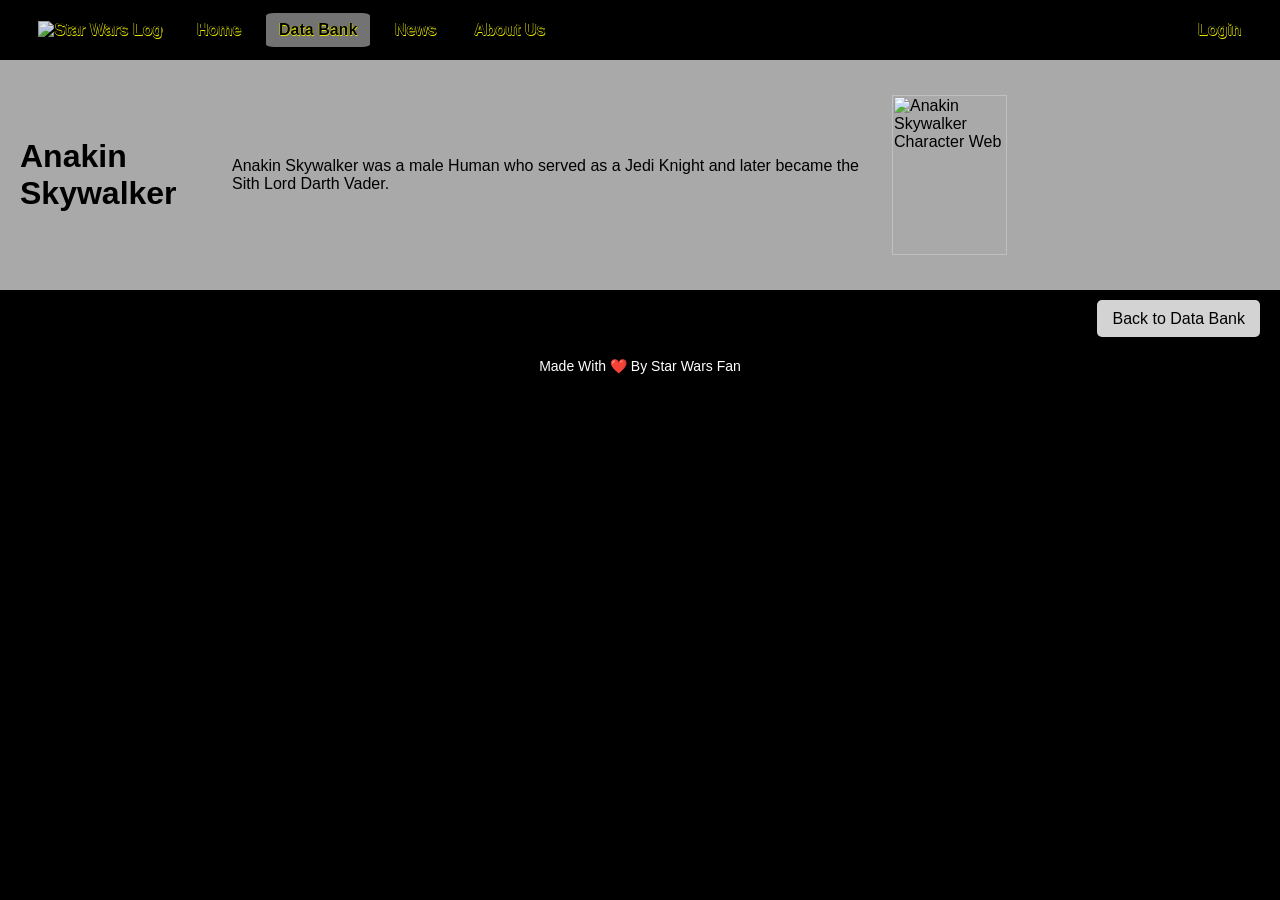
==== Pages/Characters/Anakin-Skywalker.html @ 5e42b511 "Add Star Wars character pages and media assets" ====
<html>
<head>
    <title>Anakin Skywalker</title>
    <link rel="stylesheet" href="../../main.css">
</head>
<body>
    <div class="header">
        <a href="../../index.html"> <img src="../../media/Star Wars Logo.webp" alt="Star Wars Logo" class="logo"> </a>
        <div class="nav">
            <a href="../../index.html">Home</a>
            <a href="../main/Data-Bank.html" class="active">Data Bank</a>
            <a href="../main/News.html">News</a>
            <a href="../main/about-us.html">About Us</a>
            <a href="../main/login.html" class="head-right1">Login</a>
        </div>
    </div>
    <!-- This is the main content section of the webpage, which includes the character information and image -->
    <div class="character-content">
        <h1>Anakin Skywalker</h1>
        <p>Anakin Skywalker was a male Human who served as a Jedi Knight and later became the Sith Lord Darth Vader.</p>
        <div class="Anakin-CW">
            <img src="../../media/Anakin-CW.webp" alt="Anakin Skywalker Character Web" class="CW">
        </div>
    </div>
        <div class="back">
        <a href="../main/Data-Bank.html">Back to Data Bank</a>
    </div>
</body>
<div class="footer">
        <p>Made With ❤️ By Star Wars Fan</p>
</div>
</html>
---- main.css ----
/* Star Wars Website CSS */
/* This makes no black border around the page */
body {
    margin: 0;
    padding: 0;
}
/* This sets the font, background color, and text color for the entire page */
html {
    font-family: 'helvetica neue',Helvetica, Arial, sans-serif;
    background-color: black;
    color: white;
}
/* This styles the header, including the logo and navigation links */
.header {
    opacity: 0.9;
    display: flex;
    align-items: center;
    justify-content: space-between;
    flex-wrap: wrap;
    gap: 0.5rem;
    padding: 1% 2%;
    background-color: black;
    width: 100%;
    max-width: 100%;
    top: 0;
    left: 0;
    z-index: 1;
    box-sizing: border-box;
}
/* This makes the login link align to the right */
.head-right1 {
    margin-left: auto;
}
.header .nav {
    display: flex;
    align-items: center;
    justify-content: flex-end;
    gap: 0.75rem;
    flex: 1 1 400px;
    flex-wrap: wrap;
    min-width: 0;
}
/* This styles the  active state  */
.header .nav a.active {
    background-color: gray;
    color: black;
    border-radius: 8%;
}
/* This styles the logo image in the header */
.header img {
    width: auto;
    max-width: 125px;
    max-height: 75px;
}
/* This styles the navigation links, including the font, and text shadow */
.header a {
    color: black;
    font-family: 'helvetica neue',Helvetica, Arial, sans-serif;
    font-weight: bold;
    text-shadow: .5px .5px 0px yellow, -.5px -.5px 0px yellow;
    text-decoration: none;
    font-size: 1rem;
    padding: 0.5rem 0.8rem;
    transition: background-color 0.3s ease;
    white-space: nowrap;
}
.header .nav a:hover {
    background-color: gray;
    color: black;
    border-radius: 5px;
}
/* This media query makes the header responsive for smaller screens */
@media (max-width: 760px) {
    .header {
        flex-direction: row;
        align-items: center;
        justify-content: space-between;
        padding: 0.4rem 0.6rem;
        gap: 0.25rem;
    }
    .header img {
        max-width: 100px;
        width: auto;
        height: auto;
        margin: 0;
    }
    .header .nav {
        width: auto;
        justify-content: center;
        gap: 0.35rem;
        flex-wrap: wrap;
        align-items: center;
    }
    .header .nav a {
        width: auto;
        max-width: none;
        padding: 0.3rem 0.5rem;
        font-size: 0.92rem;
        white-space: nowrap;
        text-align: center;
        margin: 0;
        flex: 0 1 auto;
    }
    .head-right1 {
        margin-left: 0;
        text-align: center;
    }
}
/* This styles the main content area, including the background color, text color, and padding */
.content {
    background-color: lightgray;
    color: black;
    padding: 2% 5%;
}
.content h1 {
    text-align: center;
    color: black;
    font-family: 'helvetica neue',Helvetica, Arial, sans-serif;
    font-weight: bold;
    text-shadow: .5px .5px 0px yellow, -.5px -.5px 0px yellow;
}
/* This styles the characters section, including the background color, text color, and layout */
.LSCharacters h2 {
    text-align: center;
    color: black;
    font-family: 'helvetica neue',Helvetica, Arial, sans-serif;
    font-weight: bold;
    text-shadow: .5px .5px 0px yellow, -.5px -.5px 0px yellow;
}
.LSCharacters {
    background-color: darkgray;
    margin-top: 0px;
    padding: 2%;
}
.characters-container {
    display: flex;
    justify-content: center;
    gap: 3%;
    flex-wrap: wrap;
}
/* This styles the individual character cards, including the image and name */
.character {
    color: black;
    display: flex;
    flex-direction: column;
    align-items: center;
    width: 125px;
}

.character img {
    width: 125px;
    height: 125px;
    object-fit: cover;
    border-radius: 50%;
    border: 3px solid black;
}
.character img:hover {
    background-color: lightgray;
    color: black;
    border-radius: 50%;
    border: 3px yellow solid;
}
/* This styles the character names, including the text alignment and margin */
.character p {
    text-align: center;
    margin-top: 10px;
}
/* This styles the character page, including the layout and styling of the character image and content */
.Obi-Wan-CW img {
        width: 100%;
        height: 100%;
        align-items: right;
}
.Anakin-CW img {
        width: 115px;
        height: 160px;
        align-items: right;
}
.Mini-luke img {
        width: 80px;
        height: 160px;
        align-items: right;
}
.Mini-Leia img {
        width: 80px;
        height: 150px;
        align-items: right;
}
.Mini-Han img {
        width: 75px;
        height: 150px;
        align-items: right;
}
.Yoda-CW img {
        width: 100%;
        height: 100%;
        align-items: right;
}
.character-content {
    height: 20%;
    width: 100%;
    background-color: darkgray;
    color: black;
    display: flex;
    align-items: center;
    gap: 20px;
    padding-left: 20px;
    padding-top: 25px;
    padding-bottom: 25px;
}
.character-content h1 {
    width: 15%;
    text-align: left;
    color: black;
    font-family: 'helvetica neue',Helvetica, Arial, sans-serif;
    font-weight: bold;
}
.character-content p {
    max-width: 50%;
}
/* This styles the back link on the character page, including the text alignment and padding */
.back {
    text-align: right;
    padding: 20px;
}
.back a {
    background-color: lightgray;
    color: black;
    text-decoration: none;
    padding: 10px 15px;
    border-radius: 5px;
}
/* This styles the news section, including the background color, text color, and padding */
.news {
    background-color: lightgray;
    color: black;
    padding-left: 20px;
    padding-bottom: 20px;
    padding-top: 20px;
    
}
/* This styles the news title, including the text alignment, background color, and font */
.news-title {
    text-align: left;
    color: black;
    background-color: darkgray;
    font-family: 'helvetica neue',Helvetica, Arial, sans-serif;
    font-weight: bold;
    padding: 2px 5px;
    font-size: 10px;
    border-top: 1px solid black;
    border-bottom: 1px solid black;
}
/* This styles the news images, including the layout and styling of the individual news items */
.news-imgs {
    background-color: lightgray;
    display: flex;
    align-items: flex-start;
    flex-wrap: wrap;
    justify-content: center;
    gap: 20px;
}
.news-item {
    display: flex;
    flex-direction: column;
    align-items: center;
    gap: 10%;
    max-width: 35%;
}
.news-imgs img {
    margin-top: 10%;
    width: 80%;
    height: 80%;
    aspect-ratio: 1/1;
    object-fit: cover;
    border: 3px solid black;
    border-radius: 5%;
    background-color: lightgray;
}
/* This styles the news images on hover, including the border color and background color */
.news-imgs img:hover {
    border-color: yellow;
    background-color: lightyellow;
}
.news-caption {
    margin-top: 5%;
    text-align: center;
    color: black;
    font-weight: bold;
}
.news-title h2 {
    margin: 0;
}
/* Slideshow container */
.slideshow-container {
  position: relative;
  width: 100%;
  max-width: 800px;
  margin: 0 auto;
  background-color: black;
  padding: 20px 0;
}

/* Slide */
.slide {
  position: relative;
  width: 100%;
  display: flex;
  align-items: center;
  justify-content: center;
  flex-direction: column;
}

/* Slideshow image */
#slideshowImg {
  width: 100%;
  max-width: 800px;
  aspect-ratio: 16/9;
  object-fit: cover;
  display: block;
}

/* Slide text */
#slidetext {
  position: absolute;
  bottom: 20px;
  left: 20px;
  color: white;
  font-size: 20px;
  text-shadow: 2px 2px 4px rgba(0, 0, 0, 0.8);
  font-weight: bold;
}

/* Navigation buttons */
.prev, .next {
  cursor: pointer;
  position: absolute;
  top: 50%;
  width: auto;
  margin-top: -22px;
  padding: 16px;
  color: white;
  font-weight: bold;
  font-size: 28px;
  transition: 0.3s ease;
  border-radius: 3px;
  background-color: rgba(0, 0, 0, 0.5);
  user-select: none;
}

.next {
  right: 0;
}

.prev {
  left: 0;
}

.prev:hover, .next:hover {
  background-color: rgba(0, 0, 0, 0.8);
}

/* Slide counter */
.slide-counter {
  text-align: center;
  color: white;
  padding: 15px;
  font-size: 16px;
  font-weight: bold;
}
/* This styles the footer, including the background color, text color, and text alignment */
.footer {
    background-color: black;
    color: white;
    text-align: center;
    padding: 10px 0;
}
.footer p {
    margin: 0;
    font-size: 14px;
}
/* adding more after completion of the website */
img.logo {
    image-resolution: 200dpi 113dpi;
}
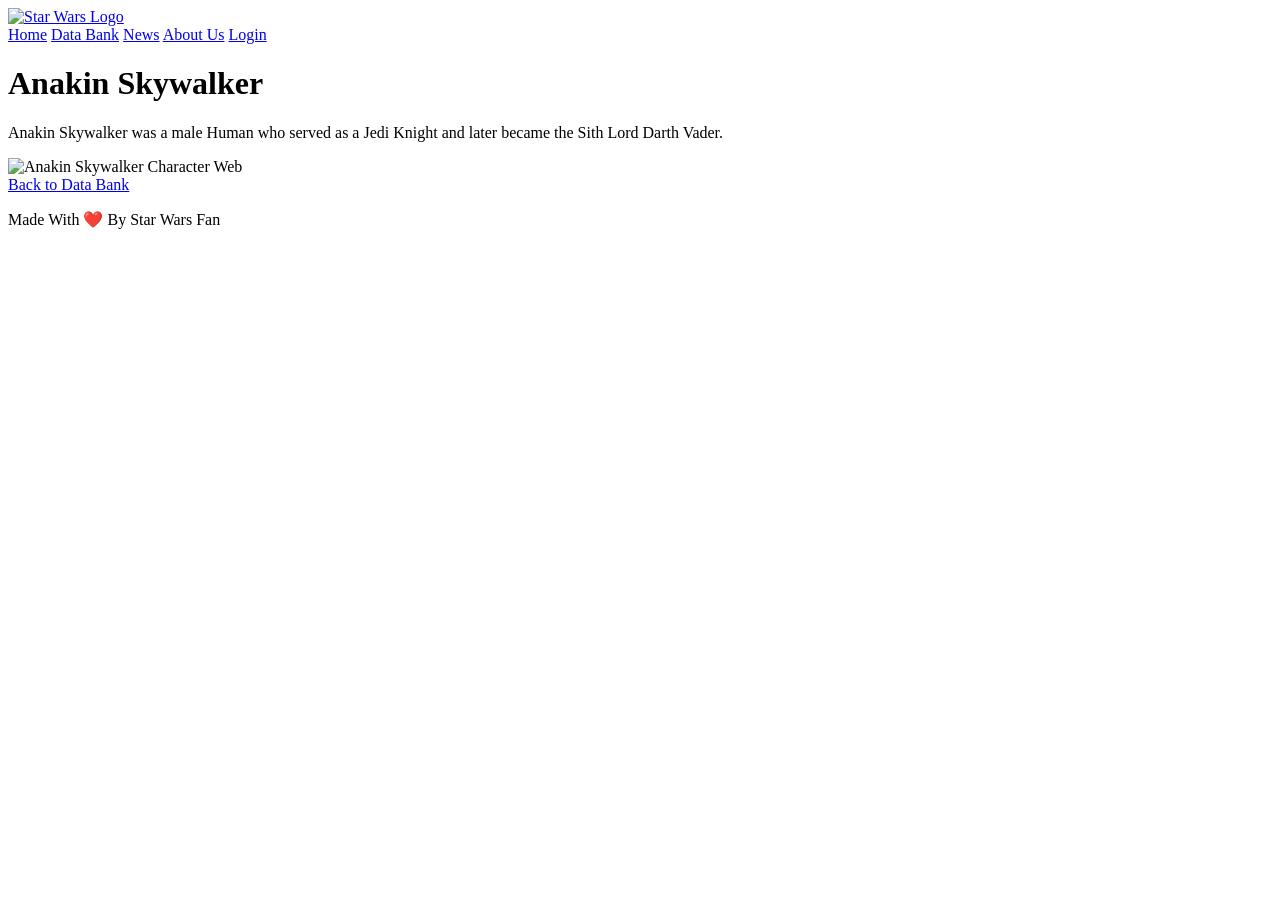
==== commit d325f9ba: "Update all image and link paths to include /Star-Wars/ prefix" ====
--- a/Pages/Characters/Anakin-Skywalker.html
+++ b/Pages/Characters/Anakin-Skywalker.html
@@ -1,17 +1,17 @@
 <html>
 <head>
     <title>Anakin Skywalker</title>
-    <link rel="stylesheet" href="../../main.css">
+    <link rel="stylesheet" href="/Star-Wars/main.css">
 </head>
 <body>
     <div class="header">
-        <a href="../../index.html"> <img src="../../media/Star Wars Logo.webp" alt="Star Wars Logo" class="logo"> </a>
+        <a href="/Star-Wars/index.html"> <img src="/Star-Wars/media/Star Wars Logo.webp" alt="Star Wars Logo" class="logo"> </a>
         <div class="nav">
-            <a href="../../index.html">Home</a>
-            <a href="../main/Data-Bank.html" class="active">Data Bank</a>
-            <a href="../main/News.html">News</a>
-            <a href="../main/about-us.html">About Us</a>
-            <a href="../main/login.html" class="head-right1">Login</a>
+            <a href="/Star-Wars/index.html">Home</a>
+            <a href="/Star-Wars/Pages/main/Data-Bank.html" class="active">Data Bank</a>
+            <a href="/Star-Wars/Pages/main/News.html">News</a>
+            <a href="/Star-Wars/Pages/main/about-us.html">About Us</a>
+            <a href="/Star-Wars/Pages/main/login.html" class="head-right1">Login</a>
         </div>
     </div>
     <!-- This is the main content section of the webpage, which includes the character information and image -->
@@ -19,11 +19,11 @@
         <h1>Anakin Skywalker</h1>
         <p>Anakin Skywalker was a male Human who served as a Jedi Knight and later became the Sith Lord Darth Vader.</p>
         <div class="Anakin-CW">
-            <img src="../../media/Anakin-CW.webp" alt="Anakin Skywalker Character Web" class="CW">
+            <img src="/Star-Wars/media/Anakin-CW.webp" alt="Anakin Skywalker Character Web" class="CW">
         </div>
     </div>
         <div class="back">
-        <a href="../main/Data-Bank.html">Back to Data Bank</a>
+        <a href="/Star-Wars/Pages/main/Data-Bank.html">Back to Data Bank</a>
     </div>
 </body>
 <div class="footer">
